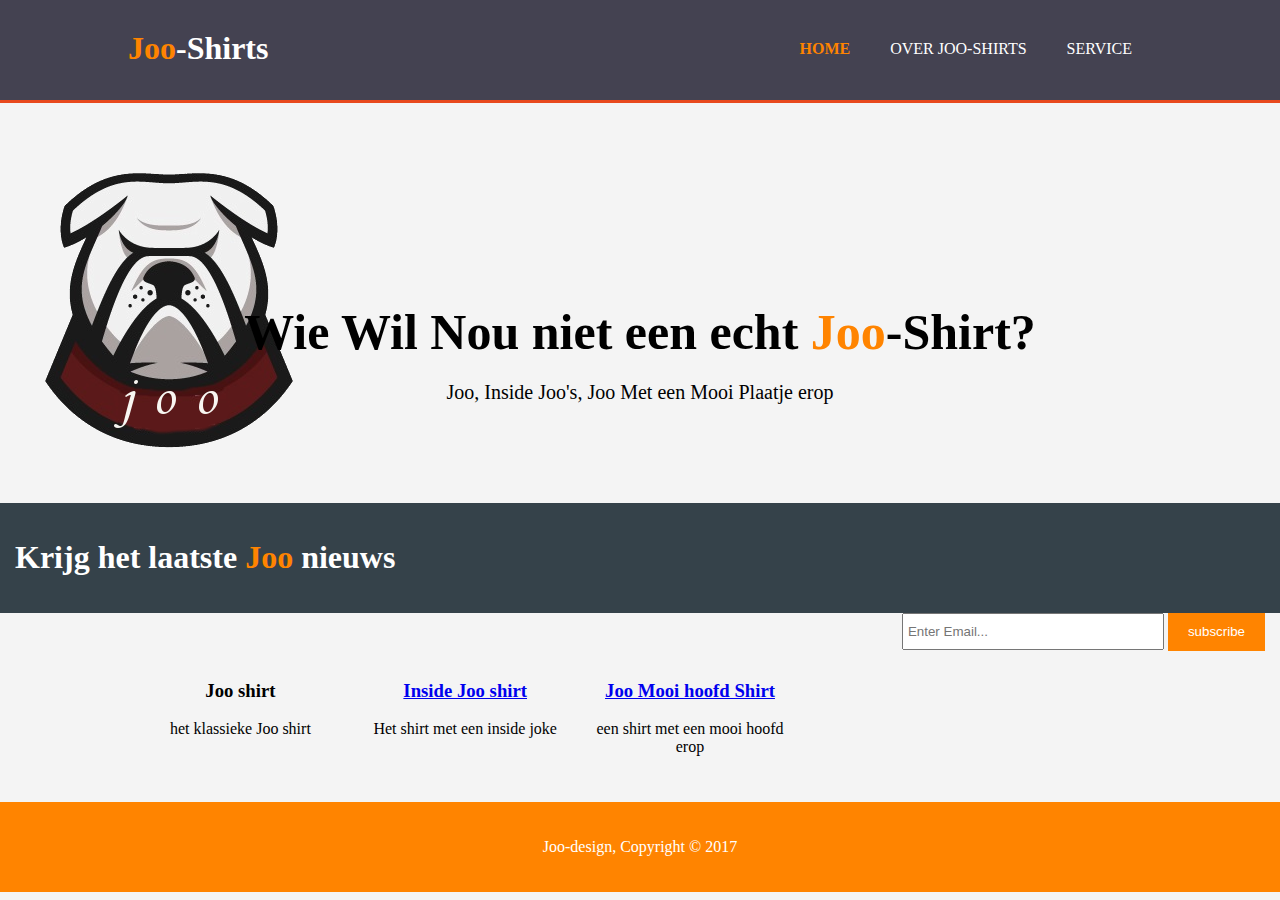
==== index.html @ 44596f4a "Update index.html" ====
<!DOCTYPE html>
<html>

	<head>
		<meta charset="utf-8">
		<meta name="viewport" content="width=device-width">
		<meta name="description" content="Een hele mooie website om Joo shirts te kopen">
		<meta name="keywords"content="Joo, T-shirts, Inside Joo's">
		<meta name="Author" content="Joo-Design">
		 
		<title>Joo-Shop|Home</title>
		<link href="./css/style.css" type="text/css" rel="stylesheet">
	</head>

	<body>
		<header>
			<div class="container">
				<div id="branding">
					<h1><span class="highlight">Joo</span>-Shirts</h1>
				</div>
				<nav>
					<ul>
						<li class="current"><a href="index.html">Home</a></li>
						<li><a href="Over Joo-Shirts.html">Over Joo-Shirts</a></li>
						<li><a href="service.html">service</a></li>
					</ul>
				</nav>
			</div>
		</header>
		
		<section id="showcase">
			<div class="container">
				<h1>Wie Wil Nou niet een echt <span class="highlight">Joo</span>-Shirt?</h1>
				<p>Joo, Inside Joo's, Joo Met een Mooi Plaatje erop</p>
			</div>
		</section>
		
		<section id="Nieuws">
			<div id="container">
				<h1>Krijg het laatste <span class="highlight">Joo</span> nieuws</h1>
				<form>
					<input type="email" placeholder="Enter Email...">
					<button type="submit" class="button_1">subscribe</button>
				</form>
			</div>
		</section>
		
		<section id="boxes">
			<div class="container">
				<div class="box">
					
					<h3>Joo shirt</h3>
					<p>het klassieke Joo shirt</p>
				
				</div><div class="box">
				<h3><a href="joo.html">Inside Joo shirt</a></h3>
				<p>Het shirt met een inside joke</p>
				
				</div><div class="box">
				<h3><a href="haarlijn_shirt.html">Joo Mooi hoofd Shirt</a></h3>
				<p>een shirt met een mooi hoofd erop</p>
				</div>
			</div>
		</section>
		
		<footer>
		<p>Joo-design, Copyright &copy; 2017</p>
		</footer>
	</body>

</html>
---- css/style.css ----
body{
	font: 15px/1.5/Arial, Helvelica, sans-serif;
	pading:0;
	margin:0;
	background-color:#f4f4f4;
}
/*global*/
.container{
	width:80%;
	margin:auto;
	overflow:hidden;
}
header ul{
	margin:0;
	padding:0;
}

.button_1{
	height:38px;
	background:#ff8400;
	border:0;
	padding-left:20px;
	padding-right:20px;
	color:#ffffff;
}

.dark{
	padding:15px;
	background:#35424a;
	color:#ffffff;
	margin-top:10px;
	margin-bottom:10px;
}

/*header*/
header{
	background:#444251;
	color:#ffffff;
	padding-top:30px;
	min-height:70px;
	border-bottom:#e8491d 3px solid;
}

header a{
	color: #ffffff;
	text-decoration:none;
	text-transform: uppercase;
	font-size:16px;
}


header li{
	float:left;
	display:inline;
	padding: 0 20px 0 20px;
}

header #branding{
	float:left
}

header #branding h1{
	margin:0;
}

header nav{
	float: right;
	margin-top:10px;
}

header .highlight, header .current a{
	color:#ff8400;
	font-weight:bold;
}

header a:hover{
	color:#cccccc;
	font-weight:bold;
}

/*showcase*/
#showcase{
	min-height:400px;
	background:url('../pictures/het logo is klaar.png')-250px,0px;
	 background-repeat: no-repeat;
	text-align: center;	
	color:	35424a;
}

#showcase .highlight{
	color:#ff8400;
	font-weight:bold;
}

#showcase h1{
margin-top:200px;
font-size: 50px;
font-size: 50px;
margin-bottom: 10px;
}

#showcase p{
	font-size:20px;
}

/*Nieuws*/
#Nieuws{
padding:15px;
color:#ffffff;
background:#35424a;
}

#Nieuws form{
float:right;
margin-top:15px;
}

#Nieuws .highlight{
	color:#ff8400;
	font-weight:bold;
}

#Nieuws input[type="email"]{
	padding:4px;
	height:25px;
	width:250px;
}

/*boxes*/
#boxes{
	margin-top:20px;
}

#boxes .box{
	float:left;
	width:20%;
	text-align:center;
	padding:10px;
}

#boxes .box img{
	width:500px;
}
#Nieuws .highlight{
	color:#ff8400;
	font-weight:bold;
}

#Nieuws input[type="email"]{
	padding:4px;
	height:25px;
	width:250px;
}


/*sidebar*/
aside#sidebar{
	float:right;
	width:30%;
	margin-top:10px;
}

aside#sidebar .quote input, aside#sidebar .quote input textarea{
	width:90%;
	padding:5px;
}

/*over joo*/
article#main-col{
	float:left;
	width:65%;
}

/*service*/
#service .highlight{
		color:#ff8400;
	font-weight:bold;
}

ul#service li{
	list-style:none;
	padding:20px;
	border: #cccccc solid 1px;
	margin-bottom:5px;
	background:#e6e6e6;
}


/*footer*/
footer{
	padding:20px;
	margin-top:20px;
	color:#ffffff;
	background-color:#ff8400;
	text-align:center;
}
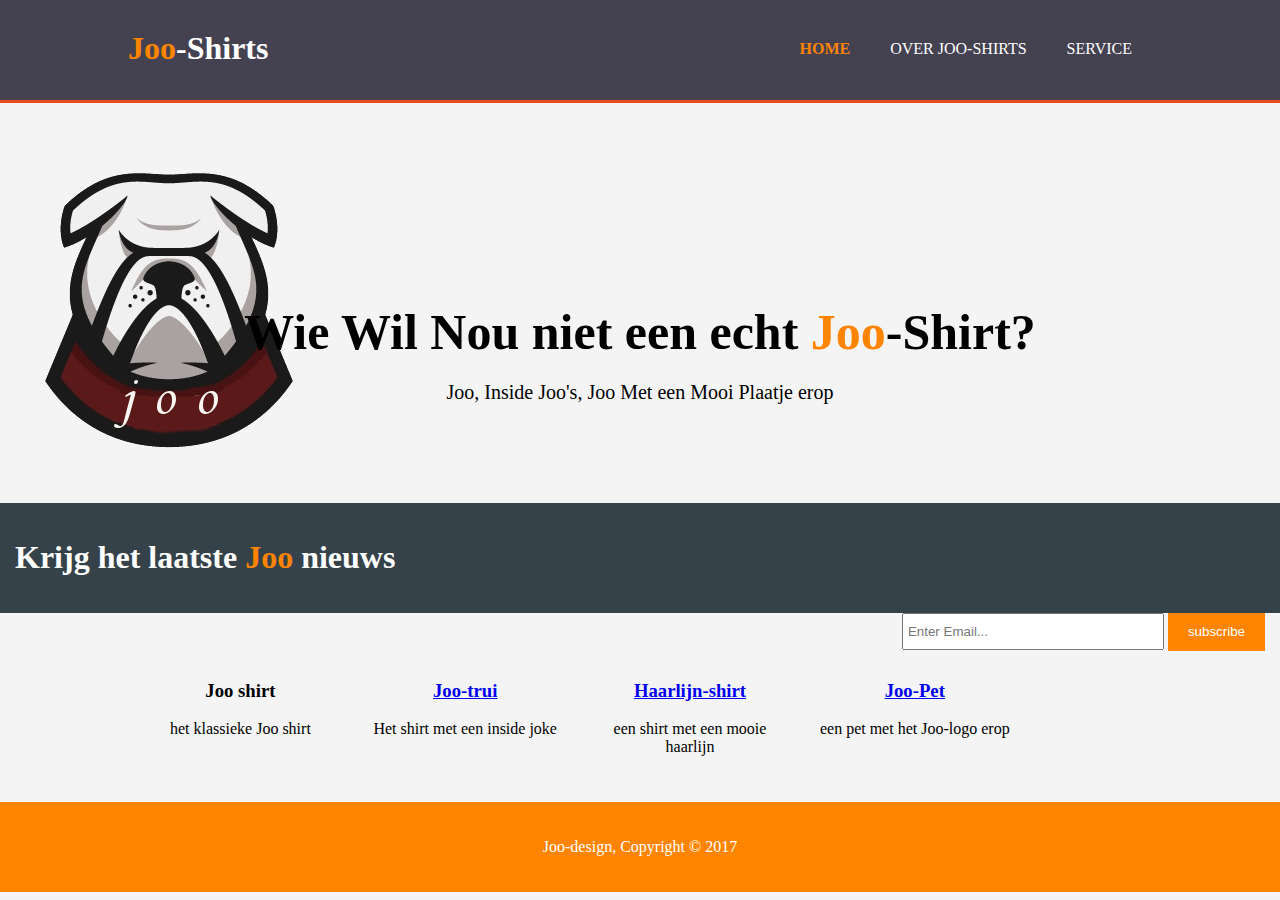
==== commit 01fe0c2d: "Update index.html" ====
--- a/index.html
+++ b/index.html
@@ -53,12 +53,17 @@
 					<p>het klassieke Joo shirt</p>
 				
 				</div><div class="box">
-				<h3><a href="joo.html">Inside Joo shirt</a></h3>
+				<h3><a href="joo.html">Joo-trui</a></h3>
 				<p>Het shirt met een inside joke</p>
 				
 				</div><div class="box">
-				<h3><a href="haarlijn_shirt.html">Joo Mooi hoofd Shirt</a></h3>
-				<p>een shirt met een mooi hoofd erop</p>
+				<h3><a href="haarlijn.html">Haarlijn-shirt</a></h3>
+				<p>een shirt met een mooie haarlijn</p>
+				
+				
+				</div><div class="box">
+				<h3><a href="pet.html">Joo-Pet</a></h3>
+				<p>een pet met het Joo-logo erop</p>
 				</div>
 			</div>
 		</section>
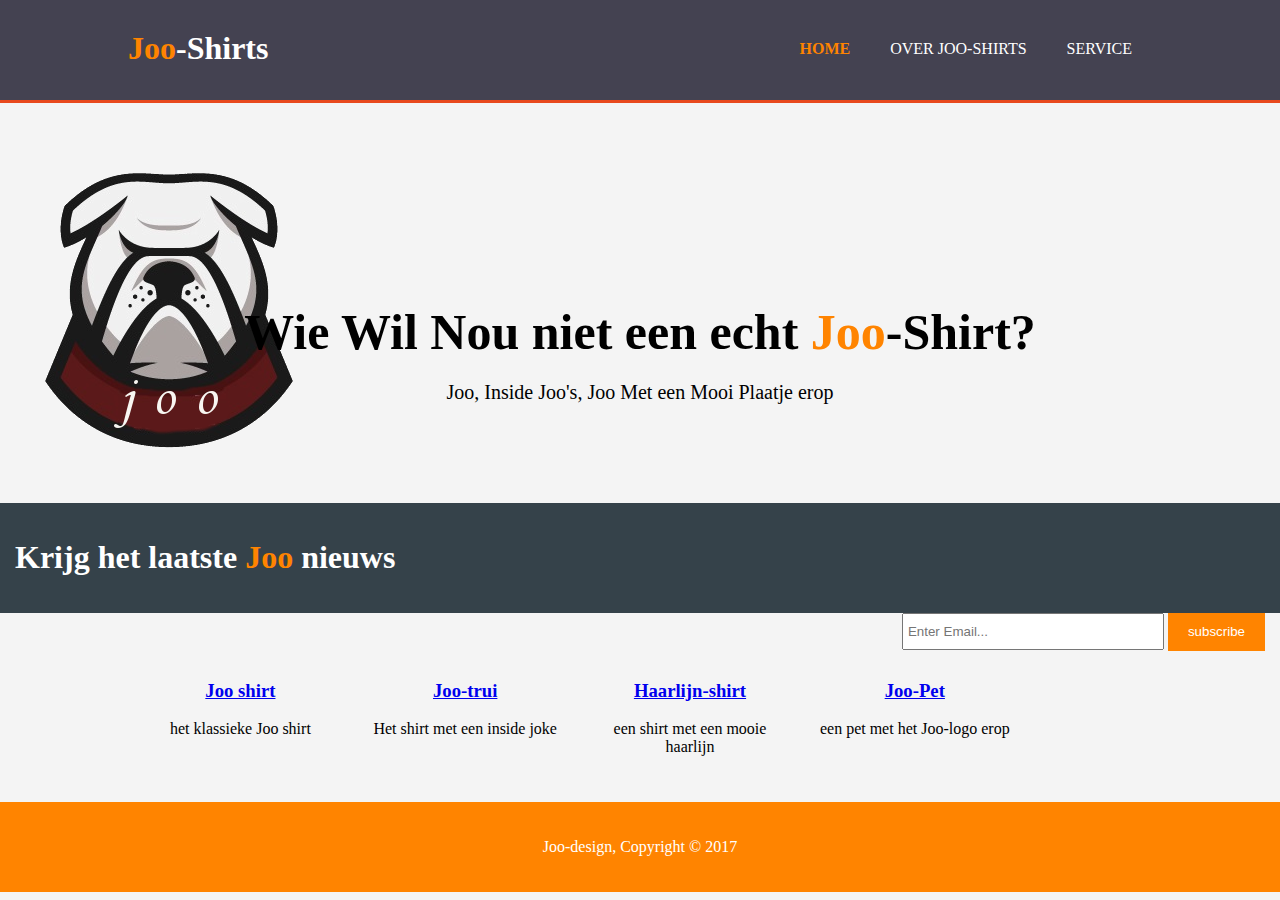
==== commit c36cd6b1: "Update index.html" ====
--- a/index.html
+++ b/index.html
@@ -49,21 +49,21 @@
 			<div class="container">
 				<div class="box">
 					
-					<h3>Joo shirt</h3>
+					<h3><a href="joo shirt.html">Joo shirt</a></h3>
 					<p>het klassieke Joo shirt</p>
 				
 				</div><div class="box">
-				<h3><a href="joo.html">Joo-trui</a></h3>
-				<p>Het shirt met een inside joke</p>
+					<h3><a href="joo.html">Joo-trui</a></h3>
+					<p>Het shirt met een inside joke</p>
 				
 				</div><div class="box">
-				<h3><a href="haarlijn.html">Haarlijn-shirt</a></h3>
-				<p>een shirt met een mooie haarlijn</p>
+					<h3><a href="haarlijn.html">Haarlijn-shirt</a></h3>
+					<p>een shirt met een mooie haarlijn</p>
 				
 				
 				</div><div class="box">
-				<h3><a href="pet.html">Joo-Pet</a></h3>
-				<p>een pet met het Joo-logo erop</p>
+					<h3><a href="pet.html">Joo-Pet</a></h3>
+					<p>een pet met het Joo-logo erop</p>
 				</div>
 			</div>
 		</section>
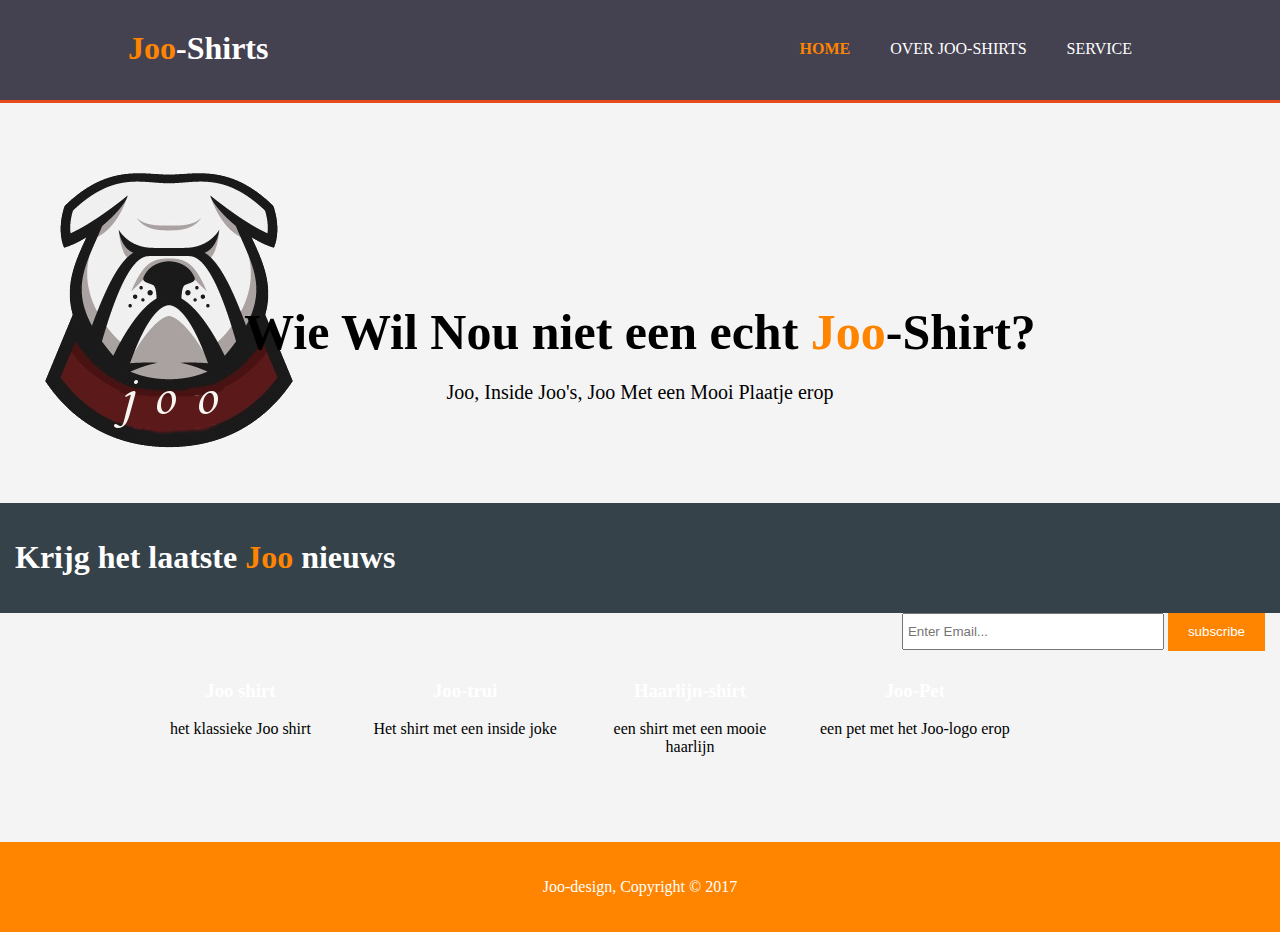
==== commit dd429bee: "Update index.html" ====
--- a/index.html
+++ b/index.html
@@ -62,7 +62,7 @@
 				
 				
 				</div><div class="box">
-					<h3><a href="pet.html">Joo-Pet</a></h3>
+					<h3><a href="pet.html" class="linkje">Joo-Pet</a></h3>
 					<p>een pet met het Joo-logo erop</p>
 				</div>
 			</div>
--- a/css/style.css
+++ b/css/style.css
@@ -1,5 +1,5 @@
 body{
-	font: 15px/1.5/Arial, Helvelica, sans-serif;
+	font-family: 'League Gothic';
 	pading:0;
 	margin:0;
 	background-color:#f4f4f4;
@@ -30,6 +30,11 @@
 	color:#ffffff;
 	margin-top:10px;
 	margin-bottom:10px;
+}
+
+a:link{
+	text-decoration:none;
+	color:#ffffff;
 }
 
 /*header*/
@@ -189,7 +194,7 @@
 /*footer*/
 footer{
 	padding:20px;
-	margin-top:20px;
+	margin-top:60px;
 	color:#ffffff;
 	background-color:#ff8400;
 	text-align:center;
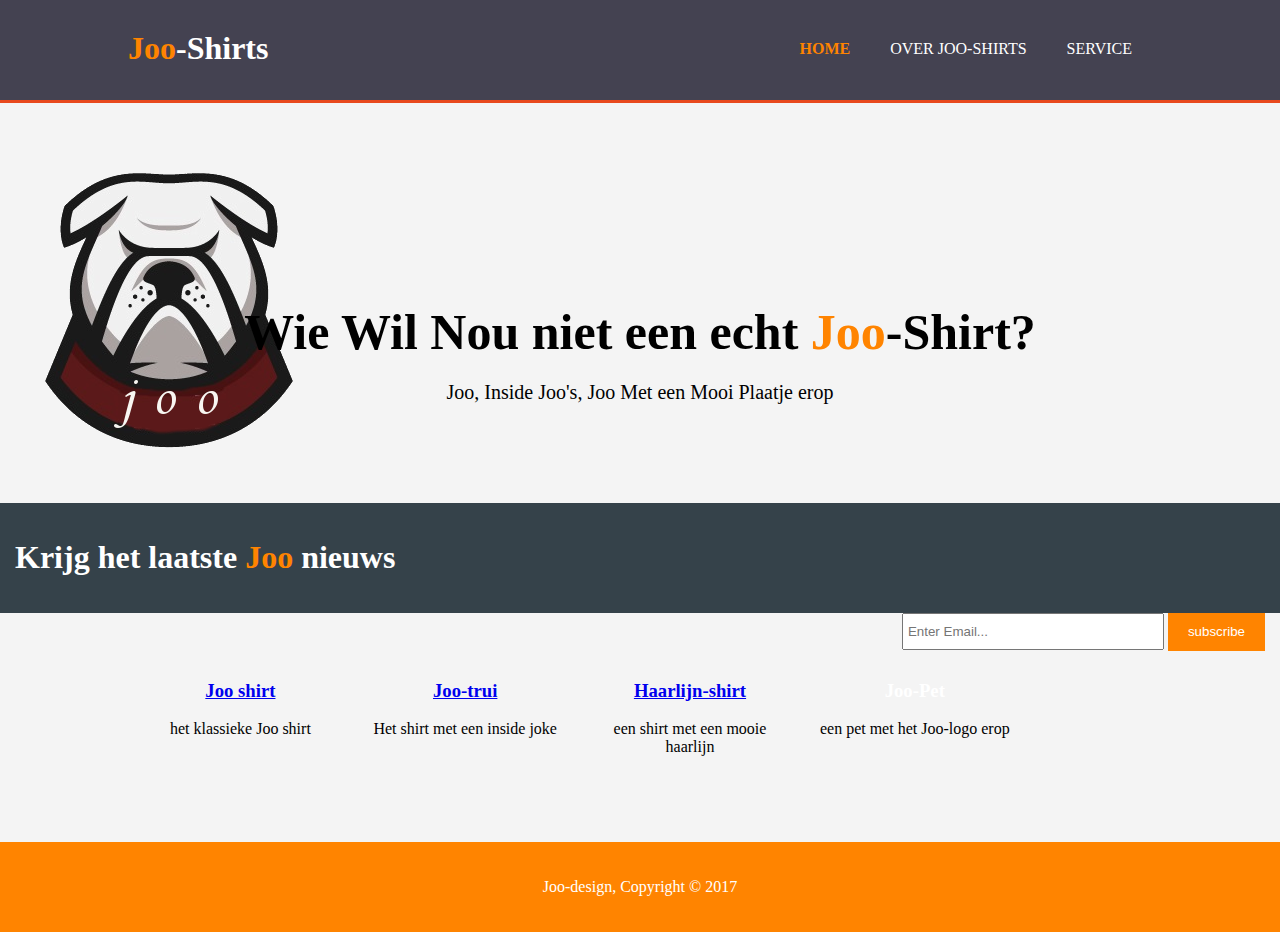
==== commit 55e8b7f0: "Update index.html" ====
--- a/index.html
+++ b/index.html
@@ -62,7 +62,7 @@
 				
 				
 				</div><div class="box">
-					<h3><a href="pet.html" class="linkje">Joo-Pet</a></h3>
+					<h3 class="linkje"><a href="pet.html">Joo-Pet</a></h3>
 					<p>een pet met het Joo-logo erop</p>
 				</div>
 			</div>
--- a/css/style.css
+++ b/css/style.css
@@ -32,7 +32,7 @@
 	margin-bottom:10px;
 }
 
-a:link{
+.linkje a:link{
 	text-decoration:none;
 	color:#ffffff;
 }
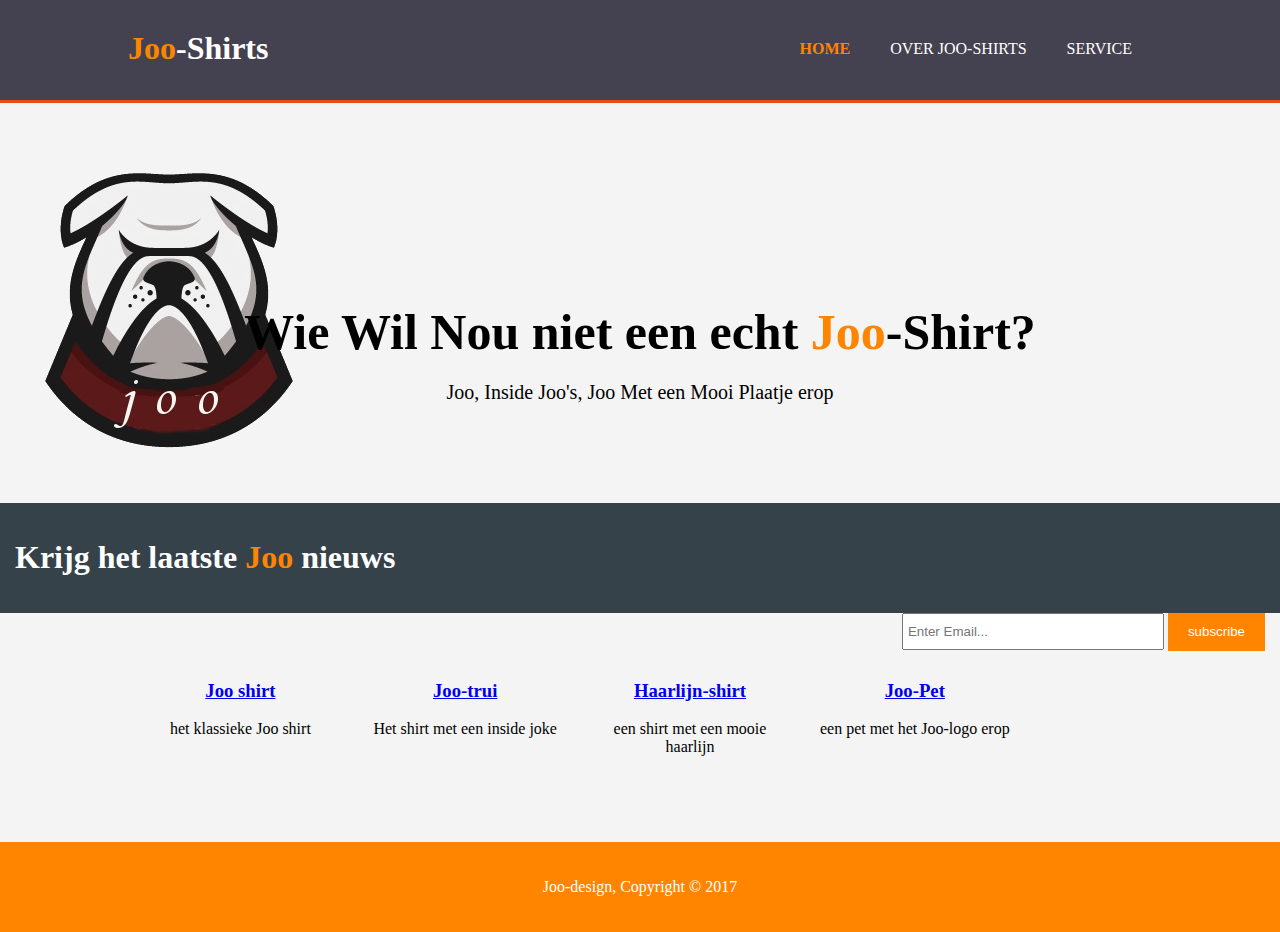
==== commit 22ef51ab: "Update index.html" ====
--- a/index.html
+++ b/index.html
@@ -62,7 +62,7 @@
 				
 				
 				</div><div class="box">
-					<h3 class="linkje"><a href="pet.html">Joo-Pet</a></h3>
+					<h3><a href="pet.html">Joo-Pet</a></h3>
 					<p>een pet met het Joo-logo erop</p>
 				</div>
 			</div>
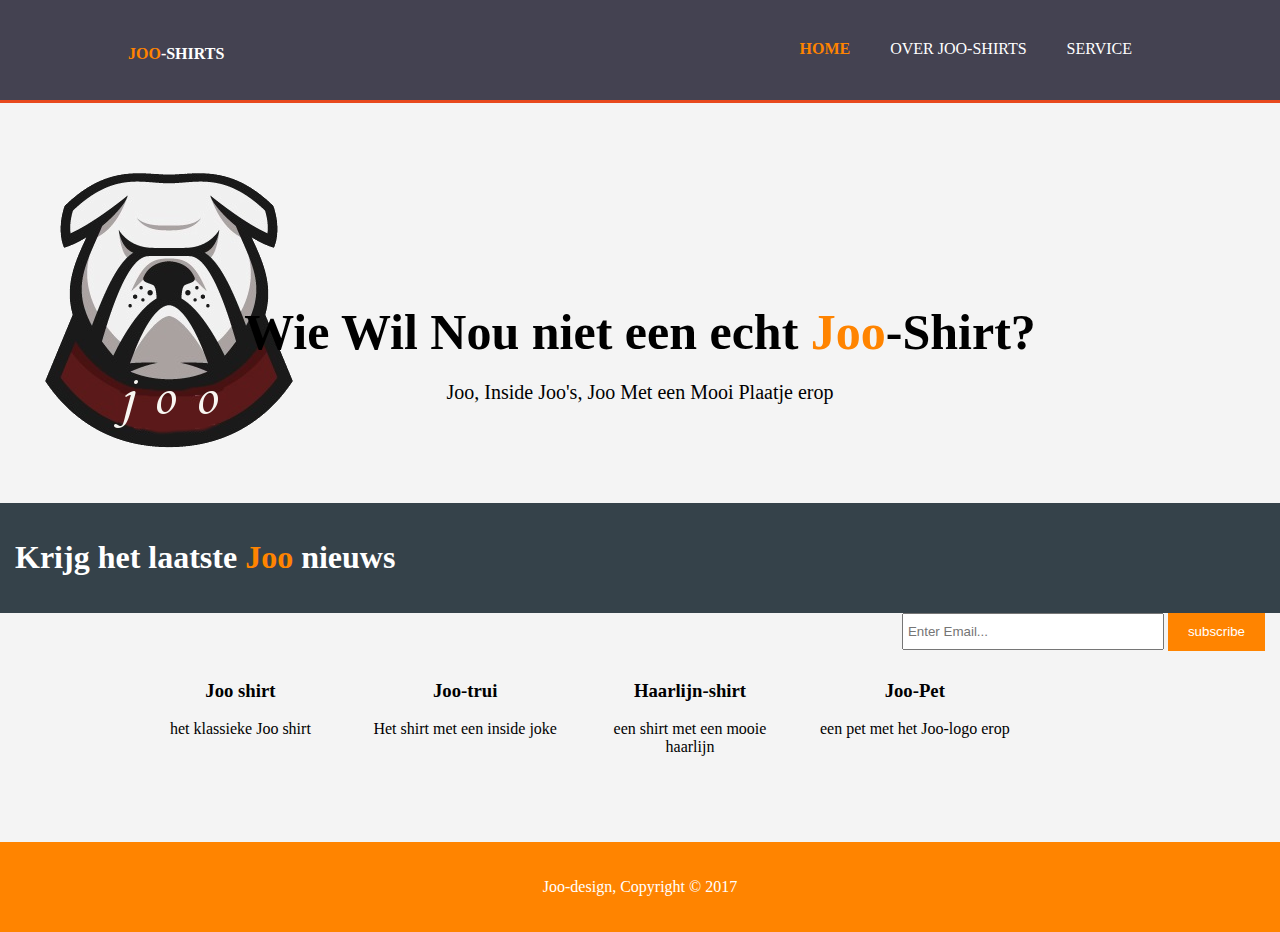
==== commit 97344535: "Update index.html" ====
--- a/index.html
+++ b/index.html
@@ -16,7 +16,7 @@
 		<header>
 			<div class="container">
 				<div id="branding">
-					<h1><span class="highlight">Joo</span>-Shirts</h1>
+					<h1><a href="index.html"><span class="highlight">Joo</span>-Shirts</a></h1>
 				</div>
 				<nav>
 					<ul>
--- a/css/style.css
+++ b/css/style.css
@@ -32,10 +32,7 @@
 	margin-bottom:10px;
 }
 
-.linkje a:link{
-	text-decoration:none;
-	color:#ffffff;
-}
+
 
 /*header*/
 header{
@@ -131,6 +128,17 @@
 	width:250px;
 }
 
+#Nieuws .highlight{
+	color:#ff8400;
+	font-weight:bold;
+}
+
+#Nieuws input[type="email"]{
+	padding:4px;
+	height:25px;
+	width:250px;
+}
+
 /*boxes*/
 #boxes{
 	margin-top:20px;
@@ -146,18 +154,19 @@
 #boxes .box img{
 	width:500px;
 }
-#Nieuws .highlight{
-	color:#ff8400;
-	font-weight:bold;
-}
-
-#Nieuws input[type="email"]{
-	padding:4px;
-	height:25px;
-	width:250px;
-}
-
-
+#boxes .box a:link{
+	text-decoration:none;
+	color:black;
+}
+
+#boxes .box a:visited{
+	text-decoration:none;
+	color:black;
+}
+
+#boxes .box a:hover{
+	color:#ff8400;
+}
 /*sidebar*/
 aside#sidebar{
 	float:right;
